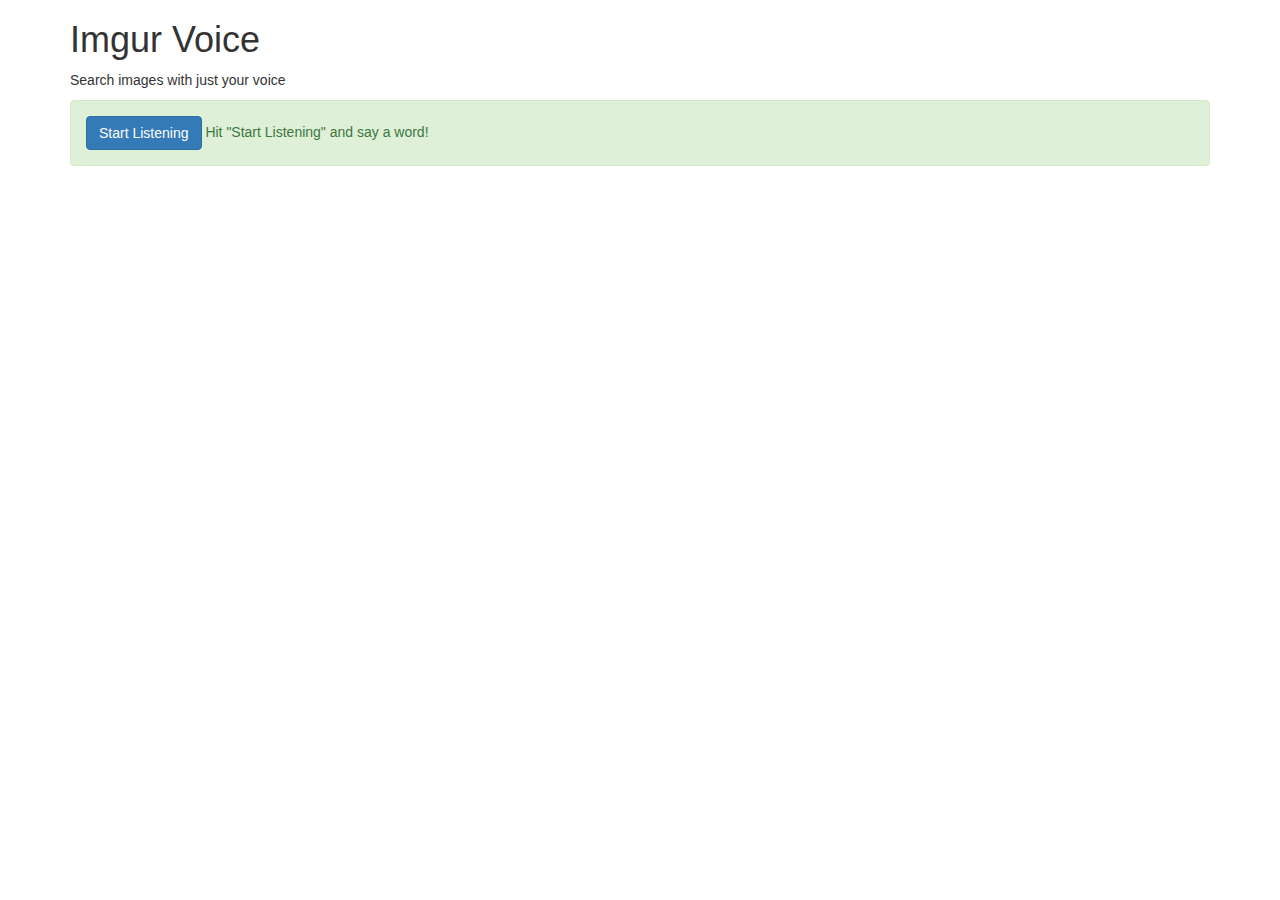
==== index.html @ 827998b9 "added index.html and rest" ====
<!DOCTYPE html>
<html>
<head>
	<title>Imgur Voice</title>
	<link rel="stylesheet" type="text/css" href="index.css"></link>
	<link rel="stylesheet" type="text/css" href="bootstrap.min.css"></link>
</head>
	<body>
		<div class="container">
			<h1>Imgur Voice</h1>
			<p>Search images with just your voice</p>
			<div class="alert alert-success" role="alert">
				<div class="btn btn-primary" id="listen-button" type="button" onclick="toggleListen()">Start Listening</div>
				<span id="status-text">Hit "Start Listening" and say a word!</span>
			</div>
			<div class="row" id="image-container"></div>
		</div>
		<script src="index.js"></script>
	</body>
</html>
---- index.css ----
.imgur-image{
	height: 300px;
    -webkit-animation: fadein 0.5s;
}

@-webkit-keyframes fadein {
    from { opacity: 0; }
    to   { opacity: 1; }
}
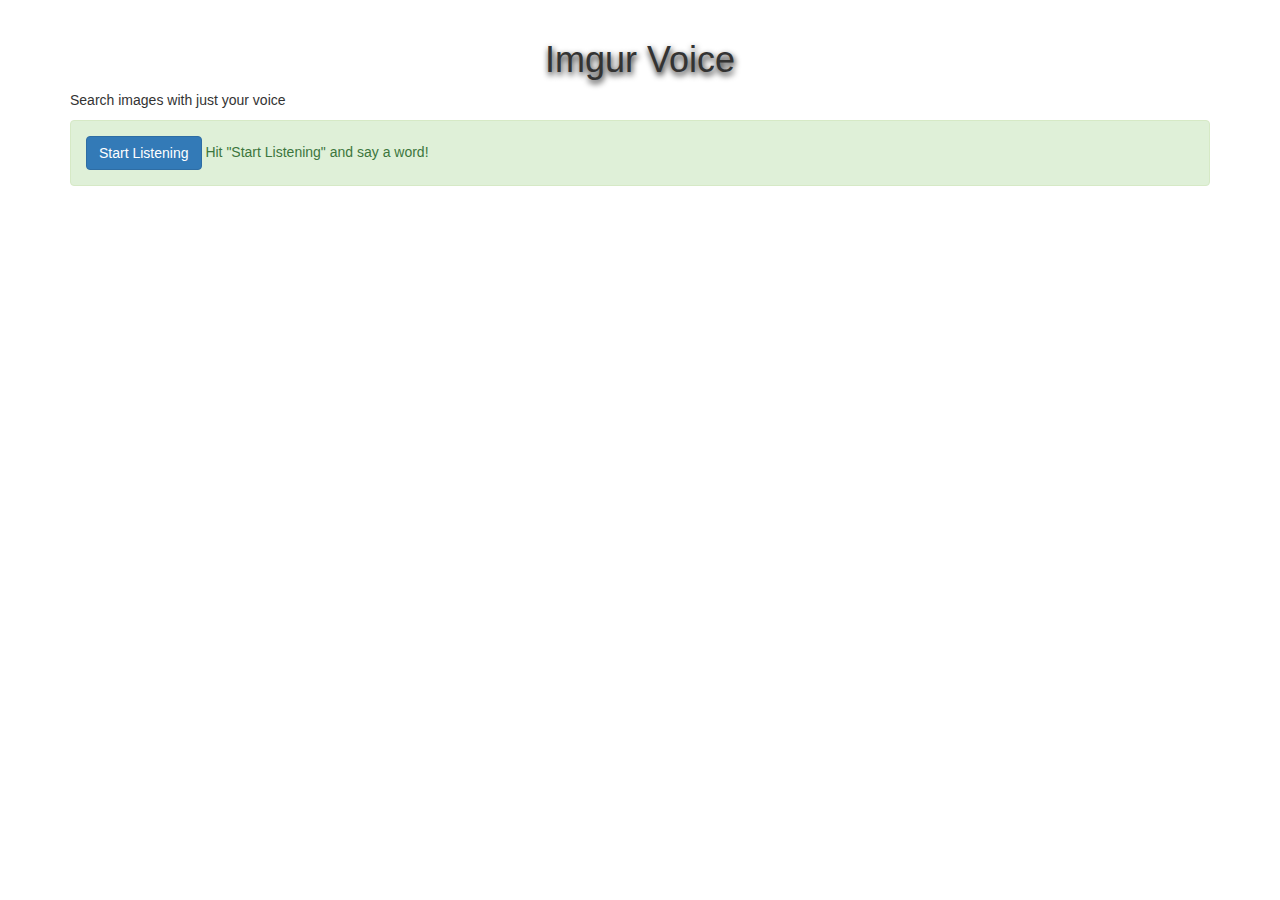
==== commit b430b807: "Update index.html" ====
--- a/index.html
+++ b/index.html
@@ -6,15 +6,17 @@
 	<link rel="stylesheet" type="text/css" href="bootstrap.min.css"></link>
 </head>
 	<body>
+	 <div class="background">
 		<div class="container">
-			<h1>Imgur Voice</h1>
-			<p>Search images with just your voice</p>
+			<h1 class = "message">Imgur Voice</h1>
+			<p class = "search">Search images with just your voice</p>
 			<div class="alert alert-success" role="alert">
 				<div class="btn btn-primary" id="listen-button" type="button" onclick="toggleListen()">Start Listening</div>
 				<span id="status-text">Hit "Start Listening" and say a word!</span>
 			</div>
 			<div class="row" id="image-container"></div>
 		</div>
+	 </div>
 		<script src="index.js"></script>
 	</body>
-</html>+</html>
--- a/index.css
+++ b/index.css
@@ -3,7 +3,24 @@
     -webkit-animation: fadein 0.5s;
 }
 
+.background {
+	background: url("http://www.vectorfree.com/media/vectors/blue-background-with-stars.jpg") no-repeat center center fixed;
+	-moz-background-size: cover;
+  	-webkit-background-size: cover;
+  	-o-background-size: cover;
+  	background-size: cover;
+}
+
+h1 {
+  padding-top: 20px;
+  text-align: center;
+  font-family: monospace;
+  font-weight: 900;
+  text-shadow: 1px 3px 6px #000;
+  color: orange;
+}
+
 @-webkit-keyframes fadein {
     from { opacity: 0; }
     to   { opacity: 1; }
-}+}
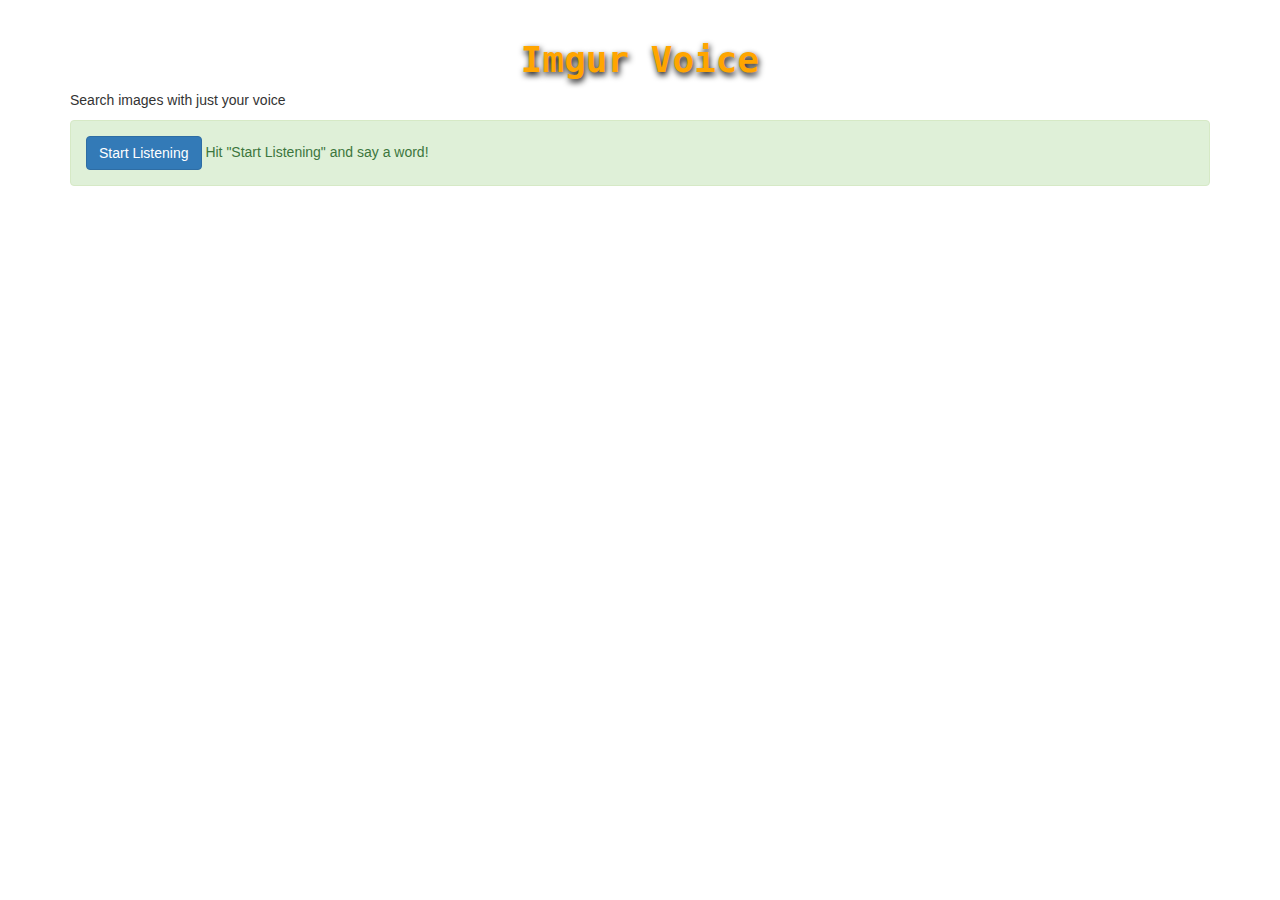
==== commit a6cba2ba: "Update index.html" ====
--- a/index.html
+++ b/index.html
@@ -2,8 +2,10 @@
 <html>
 <head>
 	<title>Imgur Voice</title>
+	<link rel="stylesheet" href="https://maxcdn.bootstrapcdn.com/bootstrap/3.3.5/css/bootstrap.min.css">
+  	<link rel="stylesheet" href="https://cdnjs.cloudflare.com/ajax/libs/animate.css/3.2.3/animate.min.css">
 	<link rel="stylesheet" type="text/css" href="index.css"></link>
-	<link rel="stylesheet" type="text/css" href="bootstrap.min.css"></link>
+	
 </head>
 	<body>
 	 <div class="background">
--- a/index.css
+++ b/index.css
@@ -11,7 +11,7 @@
   	background-size: cover;
 }
 
-h1 {
+.message {
   padding-top: 20px;
   text-align: center;
   font-family: monospace;
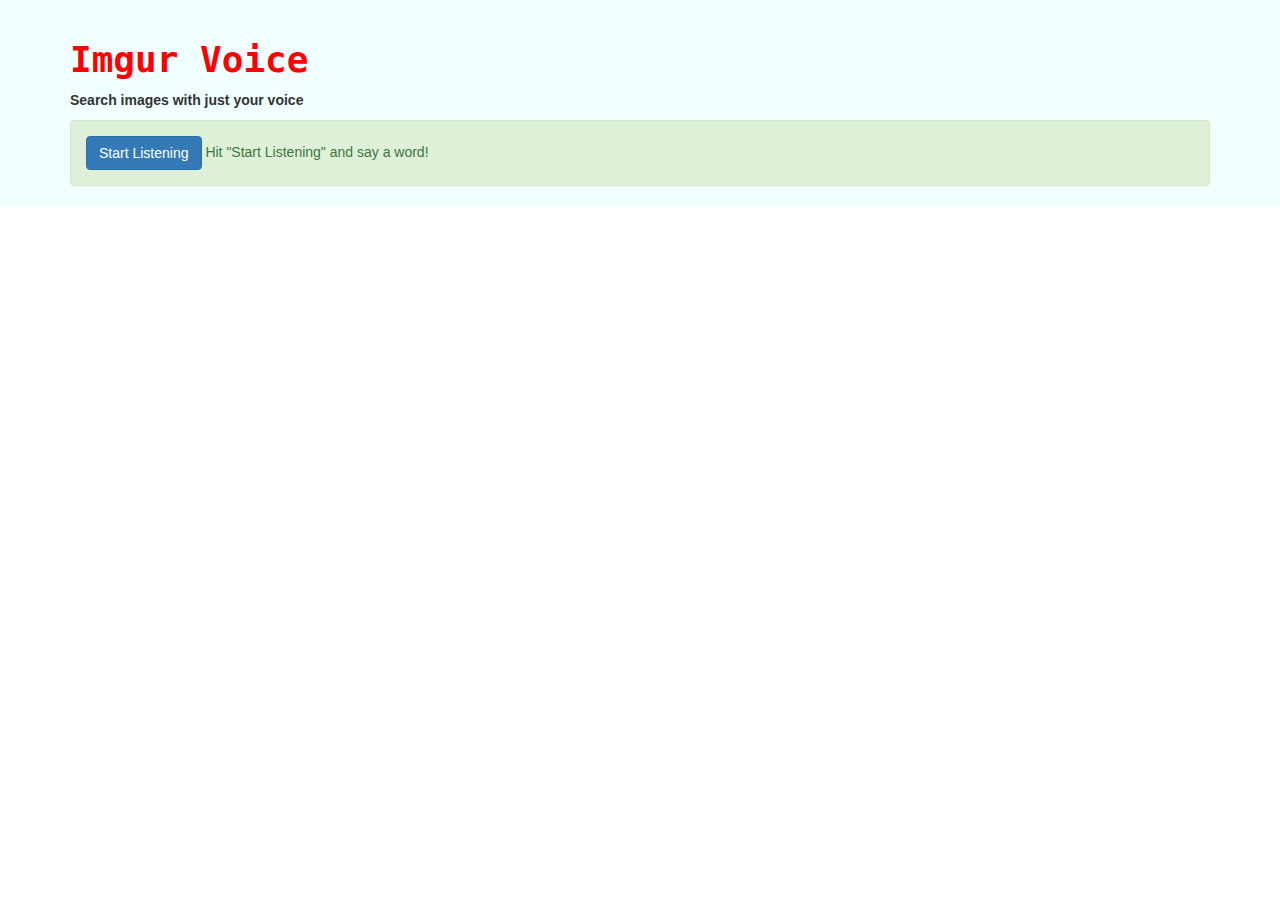
==== commit 743ba93c: "Update index.html" ====
--- a/index.html
+++ b/index.html
@@ -14,7 +14,7 @@
 			<p class = "search">Search images with just your voice</p>
 			<div class="alert alert-success" role="alert">
 				<div class="btn btn-primary" id="listen-button" type="button" onclick="toggleListen()">Start Listening</div>
-				<span id="status-text">Hit "Start Listening" and say a word!</span>
+				<span id="status-text">    Hit "Start Listening" and say a word!</span>
 			</div>
 			<div class="row" id="image-container"></div>
 		</div>
--- a/index.css
+++ b/index.css
@@ -4,7 +4,7 @@
 }
 
 .background {
-	background: url("http://www.vectorfree.com/media/vectors/blue-background-with-stars.jpg") no-repeat center center fixed;
+	background: #F0FFFF;
 	-moz-background-size: cover;
   	-webkit-background-size: cover;
   	-o-background-size: cover;
@@ -13,11 +13,13 @@
 
 .message {
   padding-top: 20px;
-  text-align: center;
   font-family: monospace;
   font-weight: 900;
-  text-shadow: 1px 3px 6px #000;
-  color: orange;
+  color: red;
+}
+
+.search {
+	font-weight: 900;
 }
 
 @-webkit-keyframes fadein {
